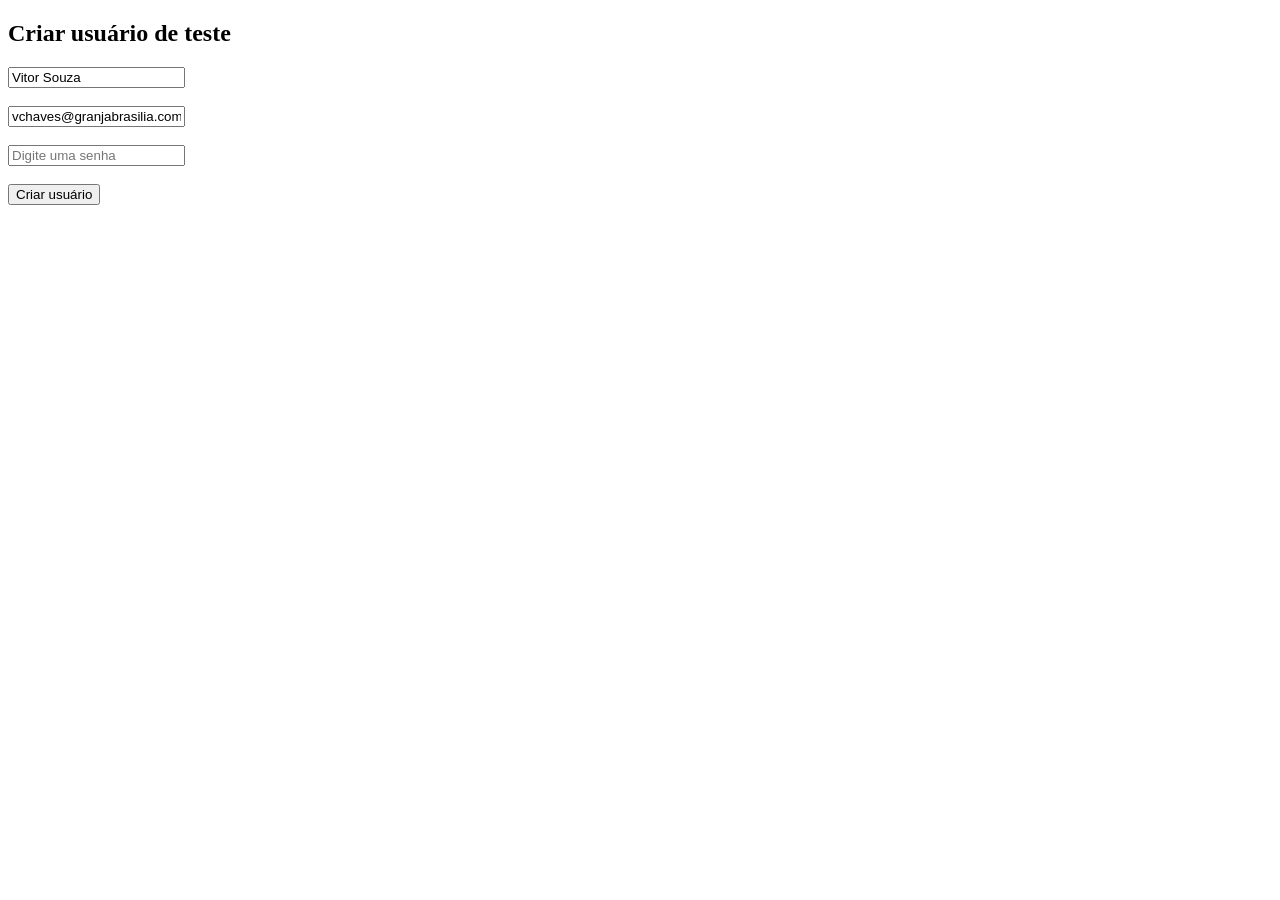
==== auth/teste.html @ 8d949836 "Add files via upload" ====
<!DOCTYPE html>
<html lang="pt-BR">
<head>
  <meta charset="UTF-8" />
  <meta name="viewport" content="width=device-width, initial-scale=1.0" />
  <title>Teste Neon Auth</title>
</head>

<body>

  <h2>Criar usuário de teste</h2>

  <input id="nome" type="text" value="Vitor Souza" placeholder="Nome">
  <br><br>

  <input
    id="email"
    type="email"
    value="vchaves@granjabrasilia.com.br"
    placeholder="E-mail"
  >
  <br><br>

  <input
    id="senha"
    type="password"
    placeholder="Digite uma senha"
  >
  <br><br>

  <button onclick="criarUsuario()">Criar usuário</button>

  <pre id="resultado"></pre>

  <script>
    const AUTH_URL =
      "https://ep-little-firefly-acojjv7h.neonauth.sa-east-1.aws.neon.tech/portal-bi-granjabrasilia/auth";

    async function criarUsuario() {

      const nome = document.getElementById("nome").value.trim();
      const email = document.getElementById("email").value.trim();
      const senha = document.getElementById("senha").value;

      const resultado = document.getElementById("resultado");

      resultado.textContent = "Criando usuário...";

      try {

        const resposta = await fetch(
          AUTH_URL + "/sign-up/email",
          {
            method: "POST",

            headers: {
              "Content-Type": "application/json"
            },

            credentials: "include",

            body: JSON.stringify({
              name: nome,
              email: email,
              password: senha
            })
          }
        );

        const dados = await resposta.json();

        console.log(dados);

        if (!resposta.ok) {
          resultado.textContent =
            "ERRO:\n\n" +
            JSON.stringify(dados, null, 2);

          return;
        }

        resultado.textContent =
          "USUÁRIO CRIADO!\n\n" +
          JSON.stringify(dados, null, 2);

      } catch (erro) {

        console.error(erro);

        resultado.textContent =
          "ERRO DE CONEXÃO:\n\n" +
          erro.message;
      }
    }
  </script>

</body>
</html>
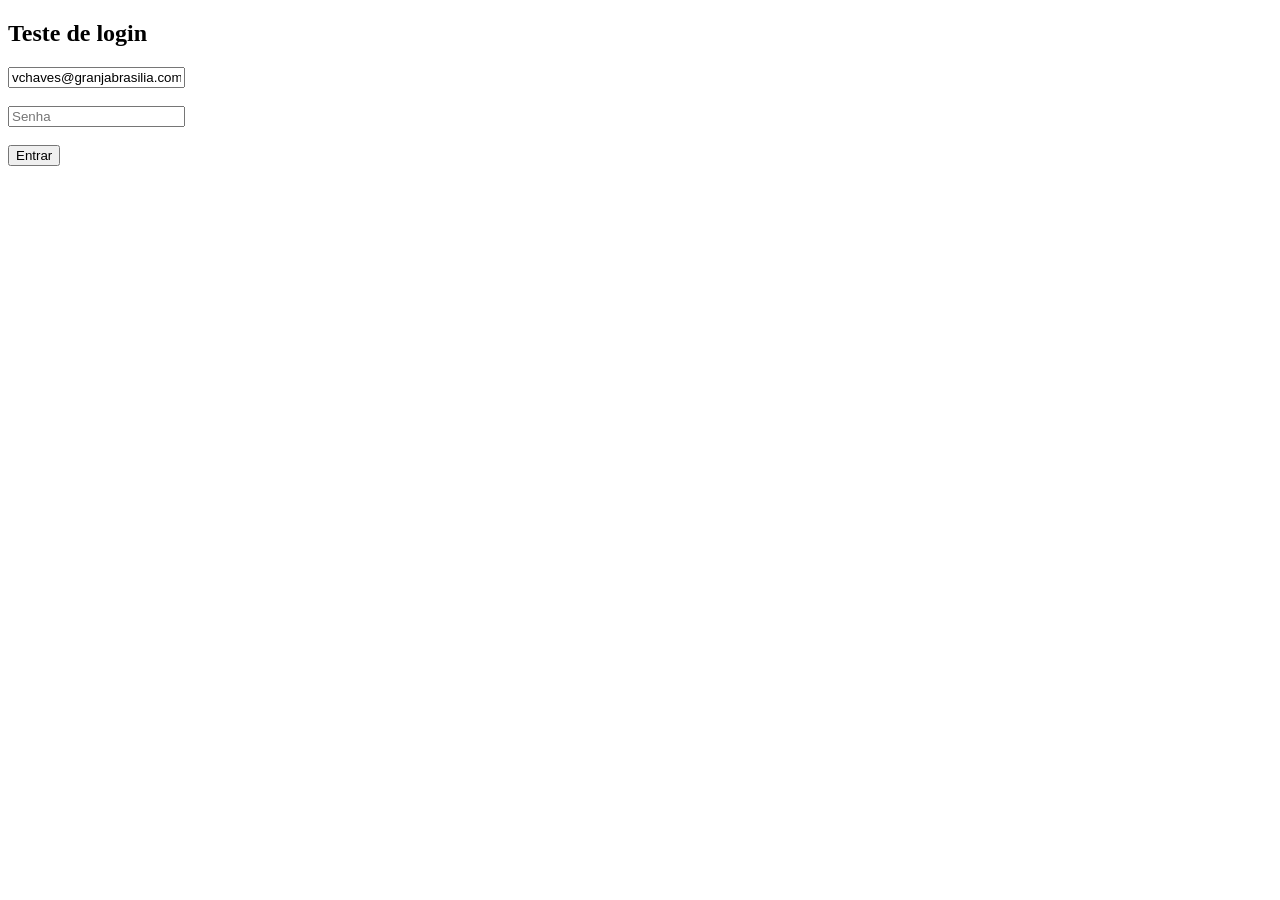
==== commit a586d665: "Add files via upload" ====
--- a/auth/teste.html
+++ b/auth/teste.html
@@ -3,15 +3,11 @@
 <head>
   <meta charset="UTF-8" />
   <meta name="viewport" content="width=device-width, initial-scale=1.0" />
-  <title>Teste Neon Auth</title>
+  <title>Teste Login Neon Auth</title>
 </head>
-
 <body>
 
-  <h2>Criar usuário de teste</h2>
-
-  <input id="nome" type="text" value="Vitor Souza" placeholder="Nome">
-  <br><br>
+  <h2>Teste de login</h2>
 
   <input
     id="email"
@@ -24,11 +20,11 @@
   <input
     id="senha"
     type="password"
-    placeholder="Digite uma senha"
+    placeholder="Senha"
   >
   <br><br>
 
-  <button onclick="criarUsuario()">Criar usuário</button>
+  <button onclick="entrar()">Entrar</button>
 
   <pre id="resultado"></pre>
 
@@ -36,31 +32,23 @@
     const AUTH_URL =
       "https://ep-little-firefly-acojjv7h.neonauth.sa-east-1.aws.neon.tech/portal-bi-granjabrasilia/auth";
 
-    async function criarUsuario() {
-
-      const nome = document.getElementById("nome").value.trim();
+    async function entrar() {
       const email = document.getElementById("email").value.trim();
       const senha = document.getElementById("senha").value;
-
       const resultado = document.getElementById("resultado");
 
-      resultado.textContent = "Criando usuário...";
+      resultado.textContent = "Entrando...";
 
       try {
-
         const resposta = await fetch(
-          AUTH_URL + "/sign-up/email",
+          AUTH_URL + "/sign-in/email",
           {
             method: "POST",
-
             headers: {
               "Content-Type": "application/json"
             },
-
             credentials: "include",
-
             body: JSON.stringify({
-              name: nome,
               email: email,
               password: senha
             })
@@ -75,18 +63,14 @@
           resultado.textContent =
             "ERRO:\n\n" +
             JSON.stringify(dados, null, 2);
-
           return;
         }
 
         resultado.textContent =
-          "USUÁRIO CRIADO!\n\n" +
+          "LOGIN REALIZADO!\n\n" +
           JSON.stringify(dados, null, 2);
 
       } catch (erro) {
-
-        console.error(erro);
-
         resultado.textContent =
           "ERRO DE CONEXÃO:\n\n" +
           erro.message;
